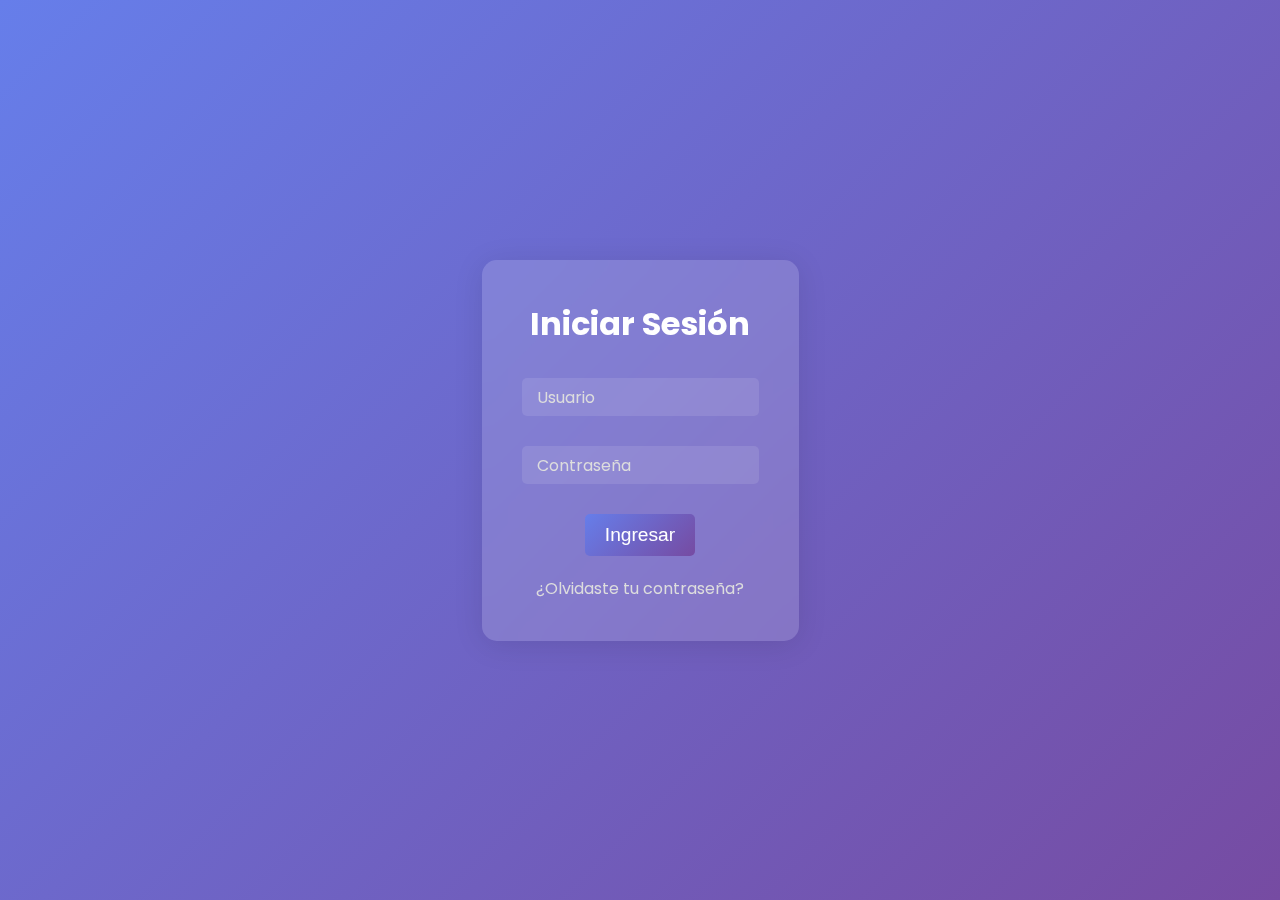
==== index.html @ 50352279 "Se agrega index y css" ====
<!DOCTYPE html>
<html lang="es">
<head>
  <meta charset="UTF-8">
  <meta name="viewport" content="width=device-width, initial-scale=1.0">
  <title>Login Moderno 2024</title>
  <link href="https://fonts.googleapis.com/css2?family=Poppins:wght@400;600&display=swap" rel="stylesheet">
  <link rel="stylesheet" href="css/style.css">
</head>
<body>
  <div class="login-container">
    <div class="login-box">
      <h2>Iniciar Sesión</h2>
      <form>
        <div class="input-group">
          <input type="text" id="username" required>
          <label for="username">Usuario</label>
        </div>
        <div class="input-group">
          <input type="password" id="password" required>
          <label for="password">Contraseña</label>
        </div>
        <button type="submit">Ingresar</button>
        <p class="forgot-password"><a href="#">¿Olvidaste tu contraseña?</a></p>
      </form>
    </div>
  </div>
</body>
</html>
---- css/style.css ----
* {
    margin: 0;
    padding: 0;
    box-sizing: border-box;
  }
  
  body {
    font-family: 'Poppins', sans-serif;
    background: linear-gradient(135deg, #667eea, #764ba2);
    height: 100vh;
    display: flex;
    align-items: center;
    justify-content: center;
  }
  
  .login-container {
    background: rgba(255, 255, 255, 0.15);
    backdrop-filter: blur(10px);
    padding: 40px;
    border-radius: 15px;
    box-shadow: 0 4px 30px rgba(0, 0, 0, 0.1);
    text-align: center;
  }
  
  .login-box h2 {
    font-size: 2rem;
    color: #fff;
    margin-bottom: 30px;
  }
  
  .input-group {
    position: relative;
    margin-bottom: 30px;
  }
  
  .input-group input {
    width: 100%;
    padding: 10px 15px;
    background: rgba(255, 255, 255, 0.1);
    border: none;
    border-radius: 5px;
    font-size: 1rem;
    color: #fff;
    outline: none;
    transition: 0.3s;
  }
  
  .input-group label {
    position: absolute;
    top: 50%;
    left: 15px;
    color: #ddd;
    font-size: 1rem;
    transform: translateY(-50%);
    transition: 0.3s;
  }
  
  .input-group input:focus ~ label,
  .input-group input:valid ~ label {
    top: 0;
    transform: translateY(-100%);
    font-size: 0.8rem;
    color: #fff;
  }
  
  button {
    background: linear-gradient(135deg, #667eea, #764ba2);
    border: none;
    padding: 10px 20px;
    border-radius: 5px;
    color: #fff;
    font-size: 1.2rem;
    cursor: pointer;
    transition: background 0.3s ease;
  }
  
  button:hover {
    background: linear-gradient(135deg, #764ba2, #667eea);
  }
  
  .forgot-password {
    margin-top: 20px;
  }
  
  .forgot-password a {
    color: #ddd;
    text-decoration: none;
    transition: color 0.3s ease;
  }
  
  .forgot-password a:hover {
    color: #fff;
  }
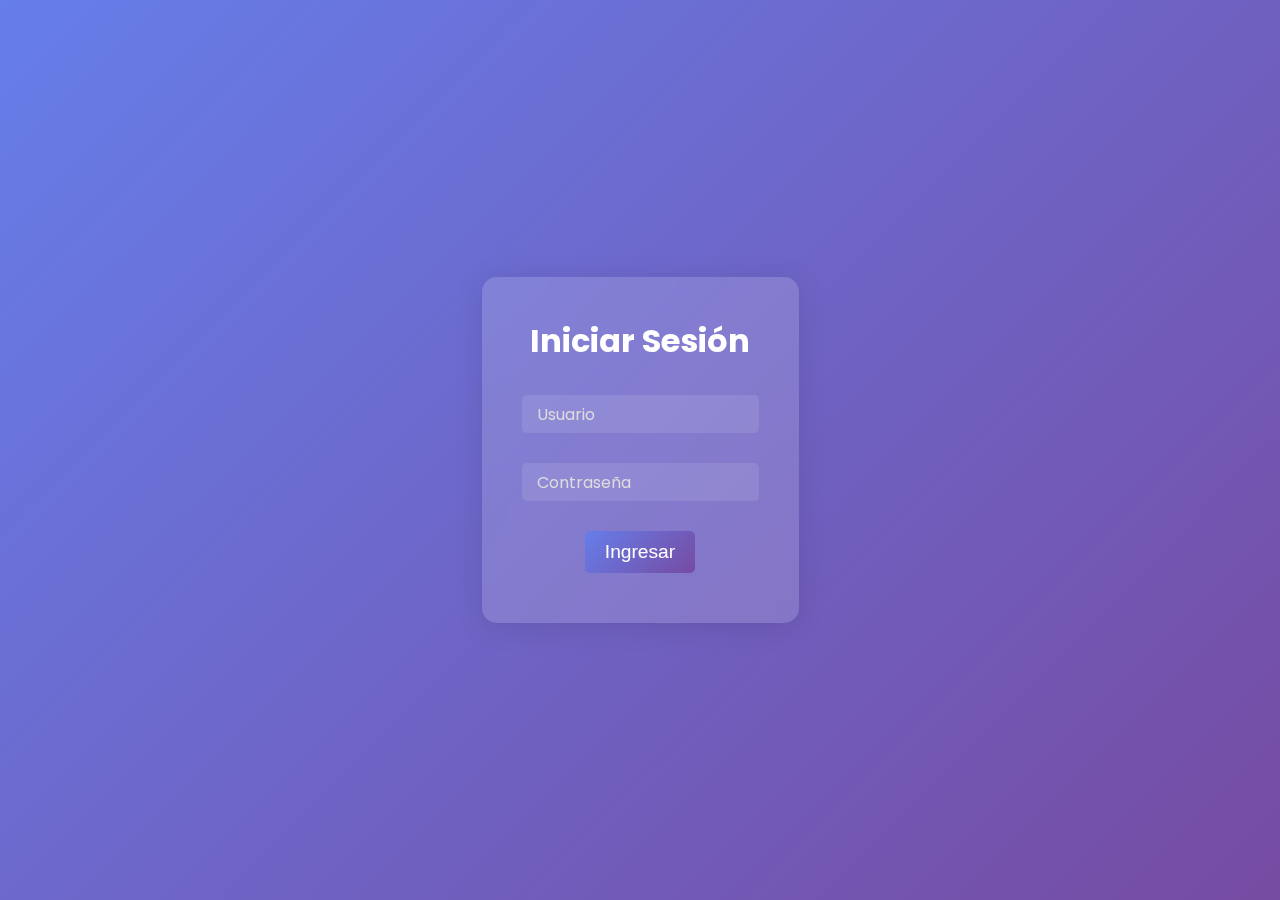
==== commit ece1c5ee: "Se agrega el formulario de registro" ====
--- a/index.html
+++ b/index.html
@@ -3,7 +3,7 @@
 <head>
   <meta charset="UTF-8">
   <meta name="viewport" content="width=device-width, initial-scale=1.0">
-  <title>Login Moderno 2024</title>
+  <title>Login - Universidad</title>
   <link href="https://fonts.googleapis.com/css2?family=Poppins:wght@400;600&display=swap" rel="stylesheet">
   <link rel="stylesheet" href="css/style.css">
 </head>
@@ -11,7 +11,7 @@
   <div class="login-container">
     <div class="login-box">
       <h2>Iniciar Sesión</h2>
-      <form>
+      <form id="loginForm">
         <div class="input-group">
           <input type="text" id="username" required>
           <label for="username">Usuario</label>
@@ -21,9 +21,10 @@
           <label for="password">Contraseña</label>
         </div>
         <button type="submit">Ingresar</button>
-        <p class="forgot-password"><a href="#">¿Olvidaste tu contraseña?</a></p>
+        <p id="errorMessage" class="error-message"></p>
       </form>
     </div>
   </div>
+  <script src="js/script.js"></script>
 </body>
 </html>--- a/css/style.css
+++ b/css/style.css
@@ -1,93 +1,84 @@
 * {
-    margin: 0;
-    padding: 0;
-    box-sizing: border-box;
-  }
-  
-  body {
-    font-family: 'Poppins', sans-serif;
-    background: linear-gradient(135deg, #667eea, #764ba2);
-    height: 100vh;
-    display: flex;
-    align-items: center;
-    justify-content: center;
-  }
-  
-  .login-container {
-    background: rgba(255, 255, 255, 0.15);
-    backdrop-filter: blur(10px);
-    padding: 40px;
-    border-radius: 15px;
-    box-shadow: 0 4px 30px rgba(0, 0, 0, 0.1);
-    text-align: center;
-  }
-  
-  .login-box h2 {
-    font-size: 2rem;
-    color: #fff;
-    margin-bottom: 30px;
-  }
-  
-  .input-group {
-    position: relative;
-    margin-bottom: 30px;
-  }
-  
-  .input-group input {
-    width: 100%;
-    padding: 10px 15px;
-    background: rgba(255, 255, 255, 0.1);
-    border: none;
-    border-radius: 5px;
-    font-size: 1rem;
-    color: #fff;
-    outline: none;
-    transition: 0.3s;
-  }
-  
-  .input-group label {
-    position: absolute;
-    top: 50%;
-    left: 15px;
-    color: #ddd;
-    font-size: 1rem;
-    transform: translateY(-50%);
-    transition: 0.3s;
-  }
-  
-  .input-group input:focus ~ label,
-  .input-group input:valid ~ label {
-    top: 0;
-    transform: translateY(-100%);
-    font-size: 0.8rem;
-    color: #fff;
-  }
-  
-  button {
-    background: linear-gradient(135deg, #667eea, #764ba2);
-    border: none;
-    padding: 10px 20px;
-    border-radius: 5px;
-    color: #fff;
-    font-size: 1.2rem;
-    cursor: pointer;
-    transition: background 0.3s ease;
-  }
-  
-  button:hover {
-    background: linear-gradient(135deg, #764ba2, #667eea);
-  }
-  
-  .forgot-password {
-    margin-top: 20px;
-  }
-  
-  .forgot-password a {
-    color: #ddd;
-    text-decoration: none;
-    transition: color 0.3s ease;
-  }
-  
-  .forgot-password a:hover {
-    color: #fff;
-  }  +  margin: 0;
+  padding: 0;
+  box-sizing: border-box;
+}
+
+body {
+  font-family: 'Poppins', sans-serif;
+  background: linear-gradient(135deg, #667eea, #764ba2);
+  height: 100vh;
+  display: flex;
+  align-items: center;
+  justify-content: center;
+}
+
+.login-container, .register-container {
+  background: rgba(255, 255, 255, 0.15);
+  backdrop-filter: blur(10px);
+  padding: 40px;
+  border-radius: 15px;
+  box-shadow: 0 4px 30px rgba(0, 0, 0, 0.1);
+  text-align: center;
+}
+
+.login-box h2, .register-box h2 {
+  font-size: 2rem;
+  color: #fff;
+  margin-bottom: 30px;
+}
+
+.input-group {
+  position: relative;
+  margin-bottom: 30px;
+}
+
+.input-group input {
+  width: 100%;
+  padding: 10px 15px;
+  background: rgba(255, 255, 255, 0.1);
+  border: none;
+  border-radius: 5px;
+  font-size: 1rem;
+  color: #fff;
+  outline: none;
+  transition: 0.3s;
+}
+
+.input-group label {
+  position: absolute;
+  top: 50%;
+  left: 15px;
+  color: #ddd;
+  font-size: 1rem;
+  transform: translateY(-50%);
+  transition: 0.3s;
+}
+
+.input-group input:focus ~ label,
+.input-group input:valid ~ label {
+  top: 0;
+  transform: translateY(-100%);
+  font-size: 0.8rem;
+  color: #fff;
+}
+
+button {
+  background: linear-gradient(135deg, #667eea, #764ba2);
+  border: none;
+  padding: 10px 20px;
+  border-radius: 5px;
+  color: #fff;
+  font-size: 1.2rem;
+  cursor: pointer;
+  transition: background 0.3s ease;
+}
+
+button:hover {
+  background: linear-gradient(135deg, #764ba2, #667eea);
+}
+
+.error-message {
+  color: red;
+  margin-top: 10px;
+}